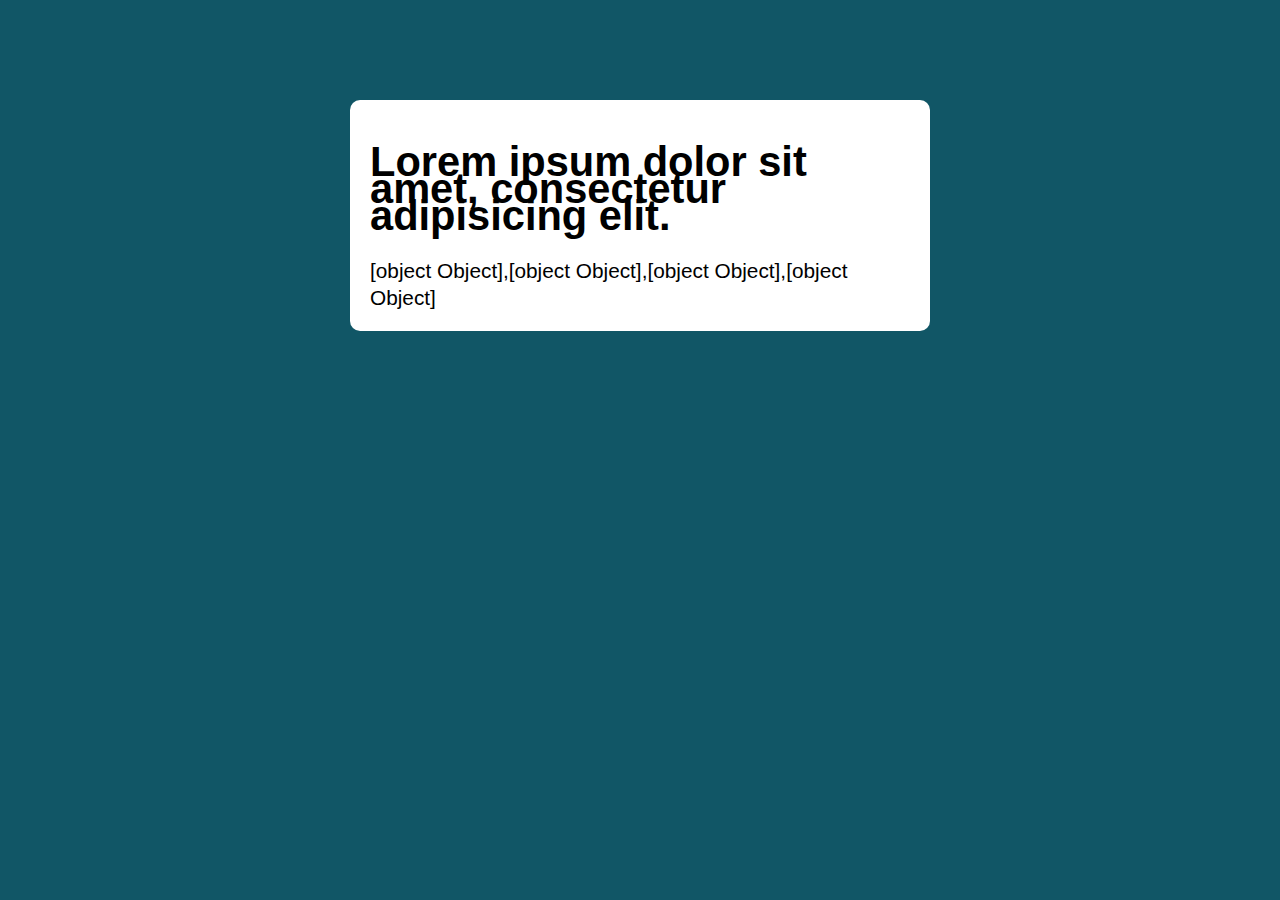
==== alua48-ExercicioFor/index.html @ 059a59a9 "ago30" ====
<!DOCTYPE html>
<html lang="pt-BR">
<head>
    <meta charset="UTF-8">
    <meta name="viewport" content="width=device-width, initial-scale=1.0">
    <title>Document</title>
    <link rel="stylesheet" href="./assets/css/stylesheet.css">
</head>
<body>
    <section class="container">
        <h1>Lorem ipsum dolor sit amet, consectetur adipisicing elit.</h1>
        <div class="conteudo"></div>

    </section>
    <script src="./assets/js/meuJeito.js"></script>
</body>
</html>
---- alua48-ExercicioFor/assets/css/stylesheet.css ----
body {
    margin: 0;
    padding: 0;
    background:  rgb(17, 86, 102);
    font-family: 'Open Sans', sans-serif;
    font-size: 1.3em;
    line-height: 1.3em;
}

.container {
    max-width: 540px;
    margin: 100px auto;
    background: #fff;
    padding: 20px;
    border-radius: 10px;

}
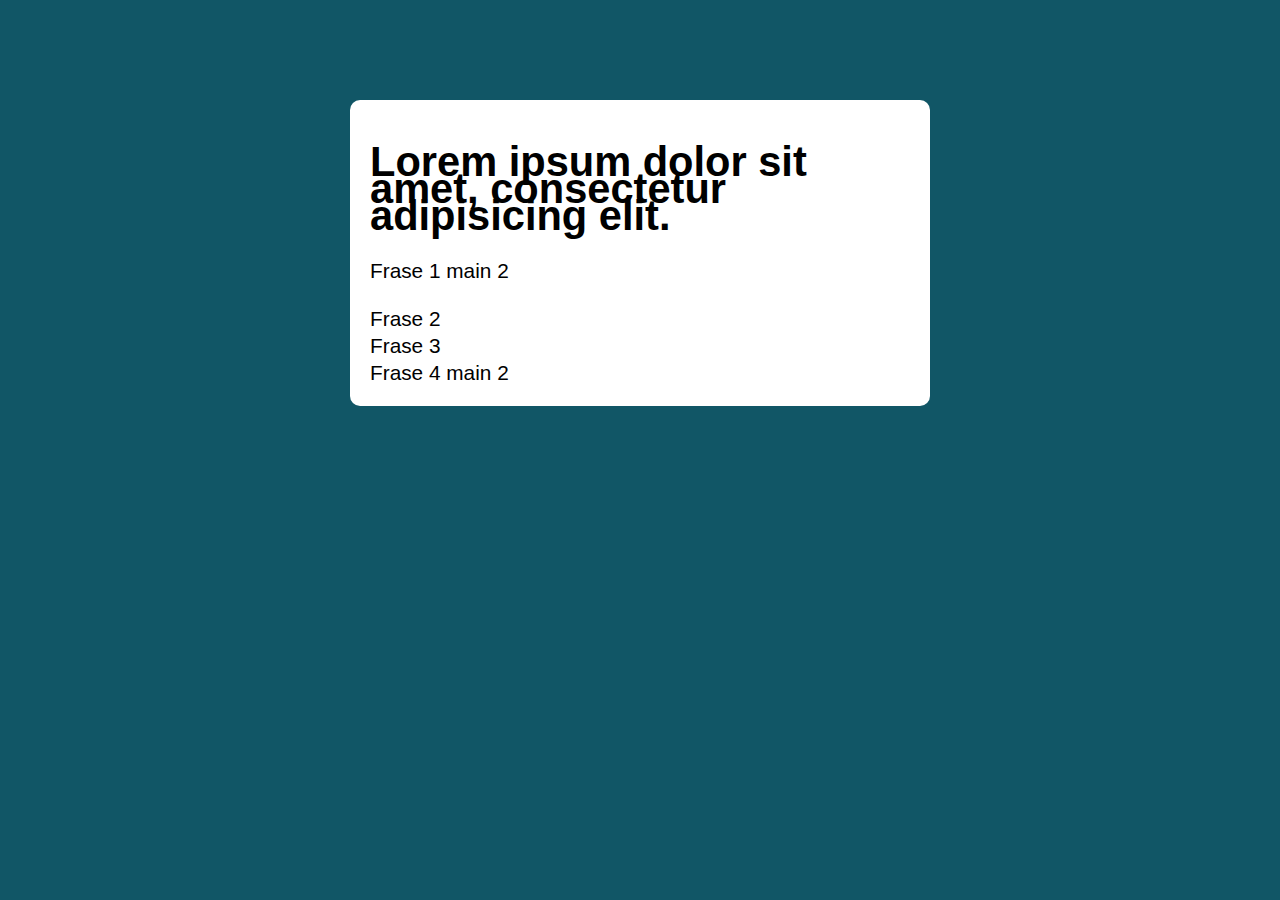
==== commit 5733975a: "sep01" ====
--- a/alua48-ExercicioFor/index.html
+++ b/alua48-ExercicioFor/index.html
@@ -12,6 +12,6 @@
         <div class="conteudo"></div>
 
     </section>
-    <script src="./assets/js/meuJeito.js"></script>
+    <script src="./assets/js/main2.js"></script>
 </body>
 </html>